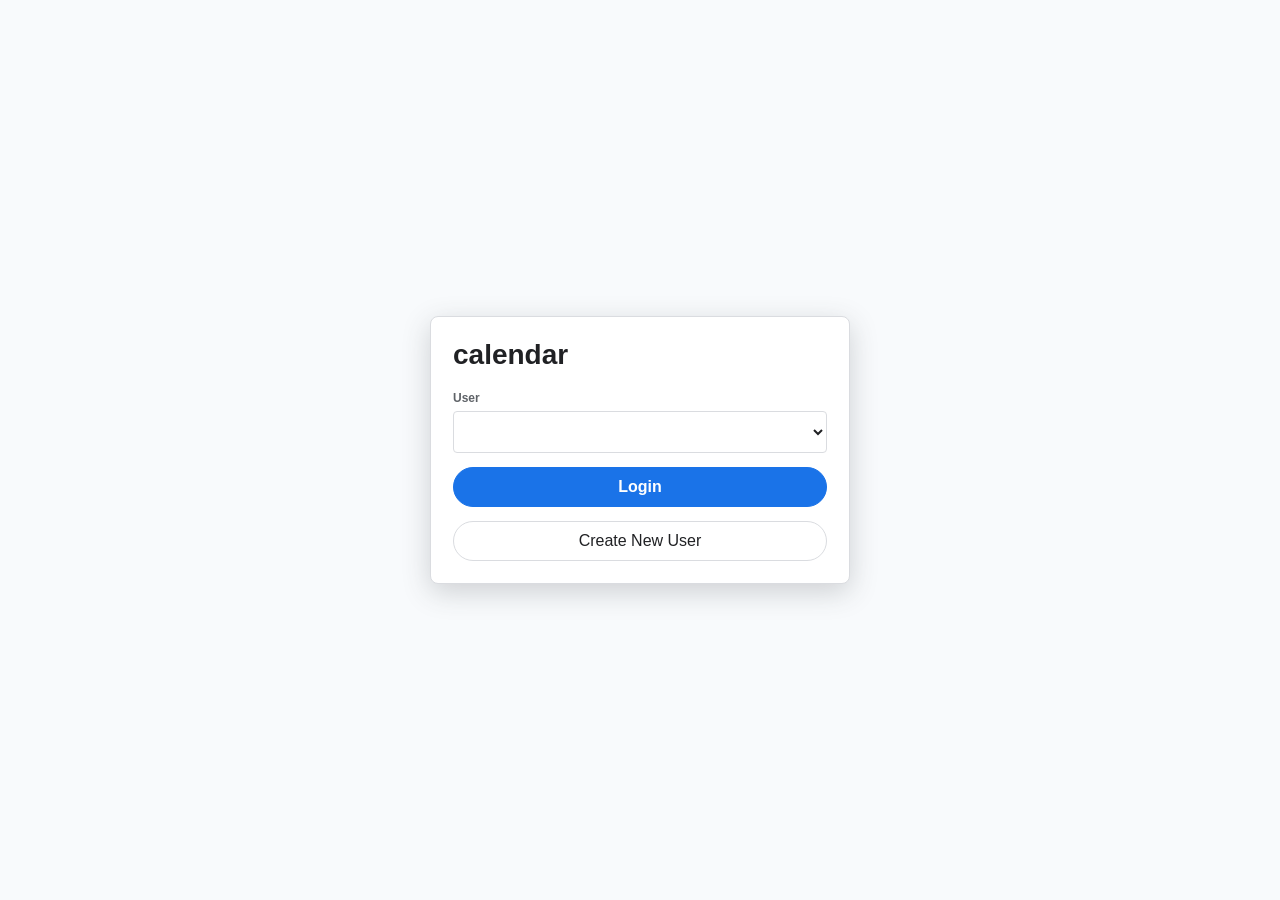
==== index.html @ a5bc423b "Launch roofing calendar app" ====
<!doctype html>
<html lang="en">
  <head>
    <meta charset="utf-8">
    <meta name="viewport" content="width=device-width, initial-scale=1">
    <title>calendar</title>
    <link rel="stylesheet" href="styles.css">
  </head>
  <body>
    <div id="app"></div>
    <script src="app.js"></script>
  </body>
</html>
---- styles.css ----
:root {
  --bg: #f8fafc;
  --panel: #ffffff;
  --line: #dadce0;
  --text: #202124;
  --muted: #5f6368;
  --blue: #1a73e8;
  --blue-dark: #1558b0;
  --green: #188038;
  --yellow: #f9ab00;
  --red: #d93025;
  --shadow: 0 8px 28px rgba(60, 64, 67, 0.22);
  color-scheme: light;
  font-family: Arial, Helvetica, sans-serif;
}

* {
  box-sizing: border-box;
}

body {
  margin: 0;
  background: var(--bg);
  color: var(--text);
}

button,
input,
select,
textarea {
  font: inherit;
}

button {
  border: 0;
  cursor: pointer;
}

.shell {
  min-height: 100vh;
  display: flex;
  flex-direction: column;
}

.topbar {
  min-height: 64px;
  display: flex;
  align-items: center;
  flex-wrap: nowrap;
  gap: 12px;
  padding: 0 16px;
  background: var(--panel);
  border-bottom: 1px solid var(--line);
  position: sticky;
  top: 0;
  z-index: 5;
  overflow: hidden;
}

.brand {
  font-size: 20px;
  font-weight: 600;
  min-width: 92px;
}

.nav {
  display: flex;
  align-items: center;
  gap: 8px;
}

.tabs,
.view-switch {
  display: flex;
  align-items: center;
  gap: 4px;
  border: 1px solid var(--line);
  border-radius: 22px;
  padding: 3px;
  background: #f8fafc;
  flex: 0 0 auto;
}

.tab,
.seg-btn {
  min-height: 34px;
  border-radius: 18px;
  padding: 0 14px;
  background: transparent;
  color: var(--muted);
  text-transform: capitalize;
  flex: 0 0 auto;
}

.tab.active,
.seg-btn.active {
  background: var(--panel);
  color: var(--blue);
  box-shadow: 0 1px 4px rgba(60, 64, 67, 0.18);
}

.icon-btn {
  width: 40px;
  height: 40px;
  border-radius: 20px;
  background: transparent;
  color: var(--muted);
  display: grid;
  place-items: center;
  font-size: 24px;
}

.icon-btn:hover {
  background: #f1f3f4;
}

.today-btn,
.primary-btn,
.secondary-btn {
  min-height: 40px;
  border-radius: 20px;
  padding: 0 18px;
  border: 1px solid var(--line);
  background: var(--panel);
  color: var(--text);
  white-space: nowrap;
}

.primary-btn {
  background: var(--blue);
  border-color: var(--blue);
  color: white;
  font-weight: 600;
}

.primary-btn:hover {
  background: var(--blue-dark);
}

.secondary-btn:hover,
.today-btn:hover {
  background: #f1f3f4;
}

.current-label {
  font-size: 20px;
  min-width: 112px;
  white-space: nowrap;
}

.toolbar-spacer {
  flex: 1;
}

.calendar-wrap {
  flex: 1;
  padding: 12px;
}

.calendar {
  background: var(--panel);
  border: 1px solid var(--line);
  display: grid;
  grid-template-columns: repeat(7, minmax(0, 1fr));
  min-height: calc(100vh - 90px);
}

.weekday {
  min-height: 34px;
  display: flex;
  align-items: center;
  justify-content: center;
  color: var(--muted);
  font-size: 12px;
  font-weight: 600;
  border-right: 1px solid var(--line);
  border-bottom: 1px solid var(--line);
}

.weekday:nth-child(7n) {
  border-right: 0;
}

.day {
  min-height: 128px;
  border-right: 1px solid var(--line);
  border-bottom: 1px solid var(--line);
  padding: 6px;
  background: white;
  display: flex;
  flex-direction: column;
  gap: 4px;
}

.day:nth-child(7n) {
  border-right: 0;
}

.day.outside {
  background: #f8fafd;
  color: #9aa0a6;
}

.day-head {
  display: flex;
  align-items: center;
  justify-content: space-between;
  min-height: 26px;
}

.day-number {
  width: 26px;
  height: 26px;
  border-radius: 13px;
  display: grid;
  place-items: center;
  font-size: 12px;
}

.day.today .day-number {
  background: var(--blue);
  color: white;
}

.add-mini {
  width: 26px;
  height: 26px;
  border-radius: 13px;
  background: transparent;
  color: var(--muted);
  font-size: 20px;
  line-height: 1;
}

.add-mini:hover {
  background: #f1f3f4;
}

.event-chip {
  flex: 1 1 0;
  min-width: 0;
  border-radius: 4px;
  padding: 4px 6px;
  color: white;
  display: grid;
  gap: 2px;
  text-align: left;
  min-height: 34px;
}

.time-cell .event-chip {
  min-height: calc(var(--event-duration) * var(--hour-height));
  align-content: start;
}

.event-row {
  display: flex;
  gap: 4px;
  width: 100%;
}

.month-counts {
  display: flex;
  gap: 5px;
  flex-wrap: wrap;
}

.month-count {
  width: 24px;
  height: 24px;
  border-radius: 50%;
  color: white;
  display: grid;
  place-items: center;
  font-size: 11px;
  font-weight: 700;
}

.month-count span {
  line-height: 1;
}

.month-count.inspection {
  background: var(--blue);
}

.month-count.adjuster {
  background: var(--green);
}

.month-count.followup {
  background: #9334e6;
}

.month-count.empty {
  background: transparent;
}

.month-count.inspection.empty {
  border: 2px solid var(--blue);
  color: var(--blue);
}

.month-count.adjuster.empty {
  border: 2px solid var(--green);
  color: var(--green);
}

.month-count.followup.empty {
  border: 2px solid #9334e6;
  color: #9334e6;
}

.event-chip.inspection {
  background: var(--blue);
}

.event-chip.adjuster {
  background: var(--green);
}

.event-chip.followup {
  background: #9334e6;
}

.chip-title {
  font-size: 12px;
  font-weight: 700;
  overflow: hidden;
  text-overflow: ellipsis;
  white-space: nowrap;
}

.chip-time {
  font-size: 11px;
  opacity: 0.9;
}

.fab {
  position: fixed;
  right: 24px;
  bottom: 24px;
  width: 56px;
  height: 56px;
  border-radius: 18px;
  background: var(--blue);
  color: white;
  font-size: 34px;
  box-shadow: var(--shadow);
  z-index: 4;
}

.height-fab {
  position: fixed;
  left: 24px;
  bottom: 24px;
  width: 56px;
  height: 56px;
  border-radius: 18px;
  background: var(--panel);
  border: 1px solid var(--line);
  color: var(--blue);
  font-size: 28px;
  box-shadow: var(--shadow);
  z-index: 4;
}

.overlay {
  position: fixed;
  inset: 0;
  background: rgba(32, 33, 36, 0.42);
  z-index: 10;
  display: none;
  align-items: stretch;
  justify-content: center;
}

.overlay.open {
  display: flex;
}

.drawer {
  width: min(760px, 100%);
  margin-left: auto;
  background: var(--panel);
  height: 100%;
  overflow: auto;
  box-shadow: var(--shadow);
  display: flex;
  flex-direction: column;
}

.drawer-head {
  min-height: 64px;
  padding: 0 16px;
  display: flex;
  align-items: center;
  gap: 12px;
  border-bottom: 1px solid var(--line);
}

.drawer-title {
  font-size: 20px;
  font-weight: 600;
  flex: 1;
  overflow: hidden;
  text-overflow: ellipsis;
  white-space: nowrap;
}

.form {
  padding: 18px 18px 104px;
  display: grid;
  gap: 16px;
}

.form-grid {
  display: grid;
  grid-template-columns: repeat(2, minmax(0, 1fr));
  gap: 14px;
}

.form-row {
  grid-column: 1 / -1;
  display: grid;
  grid-template-columns: repeat(2, minmax(0, 1fr));
  gap: 14px;
}

.field {
  display: grid;
  gap: 6px;
}

.field.full {
  grid-column: 1 / -1;
}

label {
  font-size: 12px;
  color: var(--muted);
  font-weight: 600;
}

input,
select,
textarea {
  width: 100%;
  border: 1px solid var(--line);
  border-radius: 4px;
  min-height: 42px;
  padding: 9px 10px;
  background: white;
  color: var(--text);
}

textarea {
  min-height: 104px;
  resize: vertical;
}

.segment {
  display: flex;
  flex-wrap: wrap;
  gap: 8px;
}

.check-pill {
  min-height: 36px;
  border: 1px solid var(--line);
  border-radius: 18px;
  padding: 0 12px;
  display: flex;
  align-items: center;
  gap: 8px;
  background: white;
  overflow: hidden;
  white-space: nowrap;
}

.check-pill input {
  width: auto;
  min-height: 0;
}

.map-row {
  display: grid;
  grid-template-columns: 1fr;
  gap: 8px;
}

.address-suggestions {
  display: grid;
  gap: 4px;
  margin-top: 6px;
}

.address-suggestions button {
  border: 1px solid var(--line);
  border-radius: 4px;
  padding: 9px 10px;
  background: #f8fafc;
  color: var(--text);
  text-align: left;
}

.footer-actions {
  position: fixed;
  right: 0;
  bottom: 0;
  width: min(760px, 100%);
  padding: 12px 18px;
  background: rgba(255, 255, 255, 0.96);
  border-top: 1px solid var(--line);
  display: flex;
  gap: 10px;
  justify-content: flex-end;
  z-index: 11;
}

.toast {
  position: fixed;
  left: 50%;
  bottom: 24px;
  transform: translateX(-50%);
  background: #202124;
  color: white;
  border-radius: 4px;
  padding: 12px 16px;
  z-index: 20;
  box-shadow: var(--shadow);
  display: none;
  max-width: calc(100vw - 32px);
}

.toast.show {
  display: block;
}

.empty-note {
  color: var(--muted);
  font-size: 13px;
  padding: 10px;
}

.time-grid {
  background: var(--panel);
  border: 1px solid var(--line);
  display: grid;
  grid-template-columns: 56px repeat(var(--day-count), minmax(0, 1fr));
  width: 100%;
  overflow: hidden;
}

.time-corner,
.time-day-head {
  min-height: 44px;
  position: sticky;
  top: 0;
  z-index: 2;
  background: var(--panel);
  border-bottom: 1px solid var(--line);
}

.time-day-head {
  display: flex;
  align-items: center;
  justify-content: space-between;
  padding: 0 10px;
  border-left: 1px solid var(--line);
  color: var(--muted);
  font-weight: 700;
  font-size: 13px;
  min-width: 0;
}

.time-label {
  min-height: var(--hour-height);
  border-bottom: 1px solid var(--line);
  padding: 8px;
  color: var(--muted);
  font-size: 12px;
  text-align: right;
  background: #f8fafc;
}

.time-cell {
  min-height: var(--hour-height);
  border-left: 1px solid var(--line);
  border-bottom: 1px solid var(--line);
  padding: 6px;
  display: block;
  gap: 4px;
  min-width: 0;
  position: relative;
}

.current-time-marker {
  position: absolute;
  left: 0;
  right: 0;
  height: 2px;
  background: var(--red);
  z-index: 3;
  pointer-events: none;
}

.current-time-marker::before {
  content: "";
  position: absolute;
  left: -5px;
  top: -4px;
  width: 10px;
  height: 10px;
  border-radius: 50%;
  background: var(--red);
}

.current-time-marker span {
  position: absolute;
  right: 4px;
  top: -11px;
  border-radius: 10px;
  padding: 2px 6px;
  background: var(--red);
  color: white;
  font-size: 10px;
  font-weight: 700;
}

.reports {
  padding: 16px;
  display: grid;
  gap: 16px;
}

.reports-head {
  background: var(--panel);
  border: 1px solid var(--line);
  padding: 14px;
  display: flex;
  align-items: end;
  gap: 12px;
}

.report-date-row {
  display: grid;
  grid-template-columns: repeat(2, minmax(0, 1fr));
  gap: 12px;
  min-width: min(420px, 100%);
}

.report-grid {
  display: grid;
  grid-template-columns: 1fr;
  gap: 12px;
}

.report-card {
  background: var(--panel);
  border: 1px solid var(--line);
  border-radius: 8px;
  padding: 14px;
  display: grid;
  grid-template-columns: minmax(280px, 1.1fr) minmax(260px, 1fr);
  gap: 12px;
}

.report-summary {
  display: flex;
  align-items: center;
  gap: 14px;
  flex-wrap: wrap;
}

.report-card h2 {
  margin: 0;
  font-size: 18px;
}

.metric {
  display: flex;
  align-items: baseline;
  gap: 8px;
}

.metric strong {
  font-size: 24px;
  color: var(--blue);
}

.metric span,
.mini-list span,
.result-grid span {
  color: var(--muted);
  font-size: 12px;
}

.mini-list {
  display: grid;
  gap: 6px;
}

.mini-list button {
  text-align: left;
  padding: 8px;
  border-radius: 4px;
  background: #f1f3f4;
  color: var(--text);
}

.result-grid {
  display: grid;
  grid-template-columns: repeat(5, minmax(0, 1fr));
  gap: 8px;
}

.result-grid div {
  border: 1px solid var(--line);
  border-radius: 4px;
  padding: 8px;
  display: grid;
  gap: 2px;
}

.report-detail {
  grid-column: 1 / -1;
  display: grid;
  gap: 8px;
  border-top: 1px solid var(--line);
  padding-top: 12px;
}

.report-detail button {
  background: #f8fafc;
  border: 1px solid var(--line);
  border-radius: 4px;
  padding: 10px;
  text-align: left;
  display: grid;
  gap: 4px;
  color: var(--text);
}

.report-detail span {
  color: var(--muted);
  font-size: 12px;
}

.preview-card {
  width: min(460px, calc(100% - 24px));
  margin: auto;
  background: var(--panel);
  border-radius: 8px;
  box-shadow: var(--shadow);
  overflow: hidden;
}

.preview-head {
  min-height: 58px;
  display: flex;
  align-items: center;
  gap: 10px;
  padding: 0 14px;
  border-bottom: 1px solid var(--line);
}

.preview-actions {
  display: grid;
  grid-template-columns: repeat(3, 1fr);
  gap: 8px;
  padding: 12px 14px;
}

.icon-action {
  min-height: 44px;
  border-radius: 22px;
  background: #f1f3f4;
  color: var(--blue);
  display: grid;
  place-items: center;
  text-decoration: none;
  font-size: 22px;
}

.preview-details {
  margin: 0;
  padding: 0 14px 16px;
  display: grid;
  grid-template-columns: 92px 1fr;
  gap: 8px 12px;
}

.preview-details dt {
  color: var(--muted);
  font-size: 12px;
  font-weight: 700;
}

.preview-details dd {
  margin: 0;
  min-width: 0;
  overflow-wrap: anywhere;
}

.login-shell {
  min-height: 100vh;
  display: grid;
  place-items: center;
  padding: 18px;
  background: var(--bg);
}

.login-panel {
  width: min(420px, 100%);
  background: var(--panel);
  border: 1px solid var(--line);
  border-radius: 8px;
  padding: 22px;
  display: grid;
  gap: 14px;
  box-shadow: var(--shadow);
}

.login-panel h1 {
  margin: 0 0 6px;
  font-size: 28px;
  text-transform: lowercase;
}

.drawer.compact {
  width: min(560px, 100%);
}

.mobile-view-cycle {
  display: none;
  min-height: 40px;
  border-radius: 20px;
  padding: 0 16px;
  border: 1px solid var(--line);
  background: var(--panel);
  color: var(--blue);
  font-weight: 700;
}

@media (max-width: 760px) {
  .topbar {
    min-height: 58px;
    padding: 8px;
  }

  .brand {
    min-width: 0;
    flex: 1;
  }

  .current-label {
    width: auto;
    min-width: 0;
    font-size: 14px;
    white-space: nowrap;
  }

  .toolbar-spacer {
    display: none;
  }

  .tabs,
  .view-switch {
    max-width: 100%;
    overflow: hidden;
  }

  .tab {
    font-size: 0;
    width: 38px;
    padding: 0;
  }

  .tab::after {
    content: attr(data-short);
    font-size: 14px;
    font-weight: 700;
  }

  .view-switch {
    display: none;
  }

  .mobile-view-cycle {
    display: block;
  }

  .calendar-wrap {
    padding: 0;
  }

  .calendar {
    border-left: 0;
    border-right: 0;
    min-height: calc(100vh - 106px);
  }

  .time-grid {
    grid-template-columns: 44px repeat(var(--day-count), minmax(0, 1fr));
  }

  .reports-head {
    display: grid;
  }

  .report-date-row {
    min-width: 0;
  }

  .weekday {
    font-size: 11px;
  }

  .day {
    min-height: 96px;
    padding: 3px;
  }

  .add-mini {
    display: none;
  }

  .chip-title {
    font-size: 10px;
  }

  .chip-time {
    display: none;
  }

  .drawer {
    width: 100%;
  }

  .form-grid {
    grid-template-columns: 1fr;
  }

  .name-row {
    grid-template-columns: repeat(2, minmax(0, 1fr));
  }

  .footer-actions {
    width: 100%;
    flex-wrap: wrap;
  }

  .footer-actions button {
    flex: 1;
    min-width: 142px;
  }

  .map-row {
    grid-template-columns: 1fr;
  }

  .report-card {
    grid-template-columns: 1fr;
  }

  .result-grid {
    grid-template-columns: repeat(2, minmax(0, 1fr));
  }
}
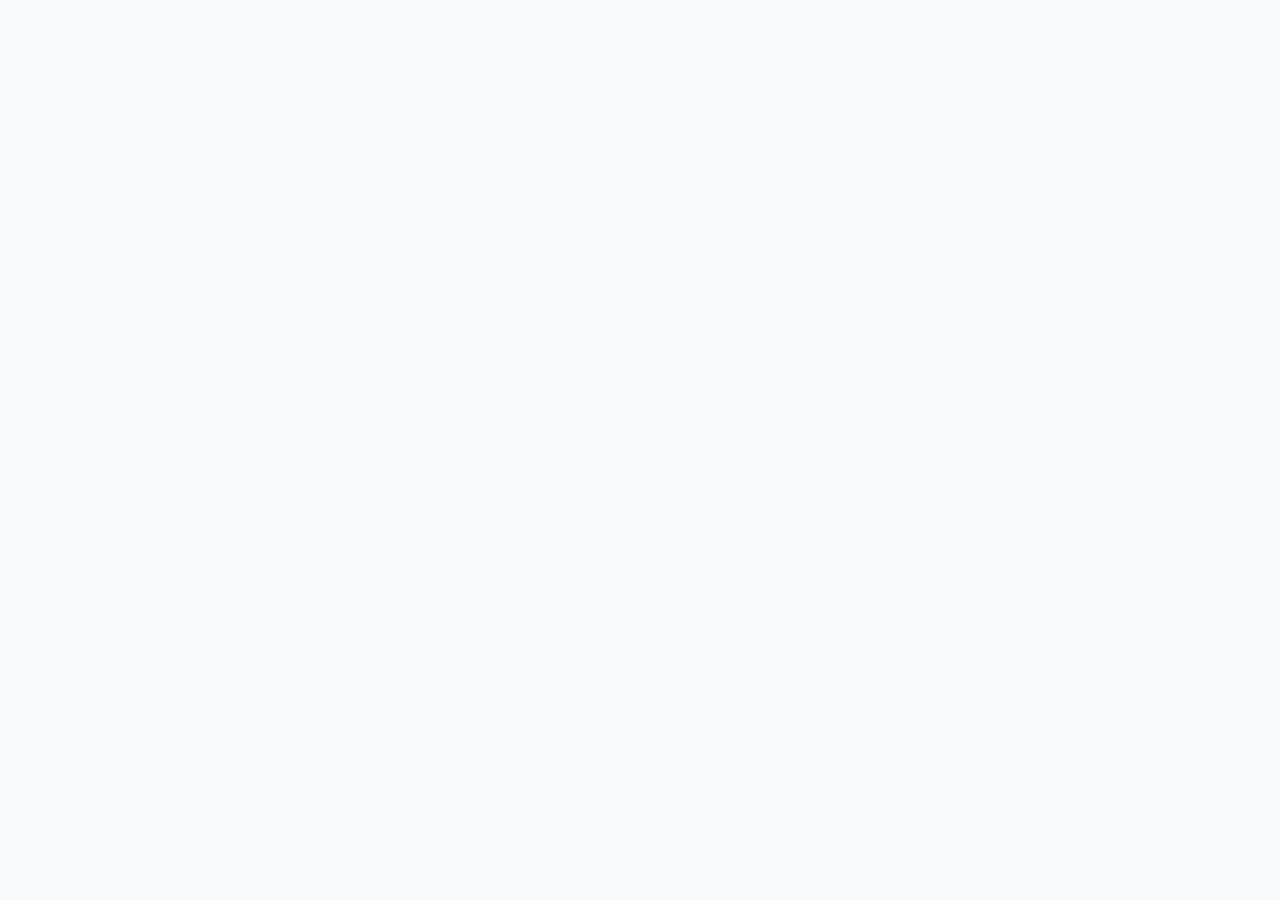
==== commit b317f45a: "Add Supabase auth and storage" ====
--- a/index.html
+++ b/index.html
@@ -5,6 +5,7 @@
     <meta name="viewport" content="width=device-width, initial-scale=1">
     <title>calendar</title>
     <link rel="stylesheet" href="styles.css">
+    <script src="https://cdn.jsdelivr.net/npm/@supabase/supabase-js@2"></script>
   </head>
   <body>
     <div id="app"></div>
